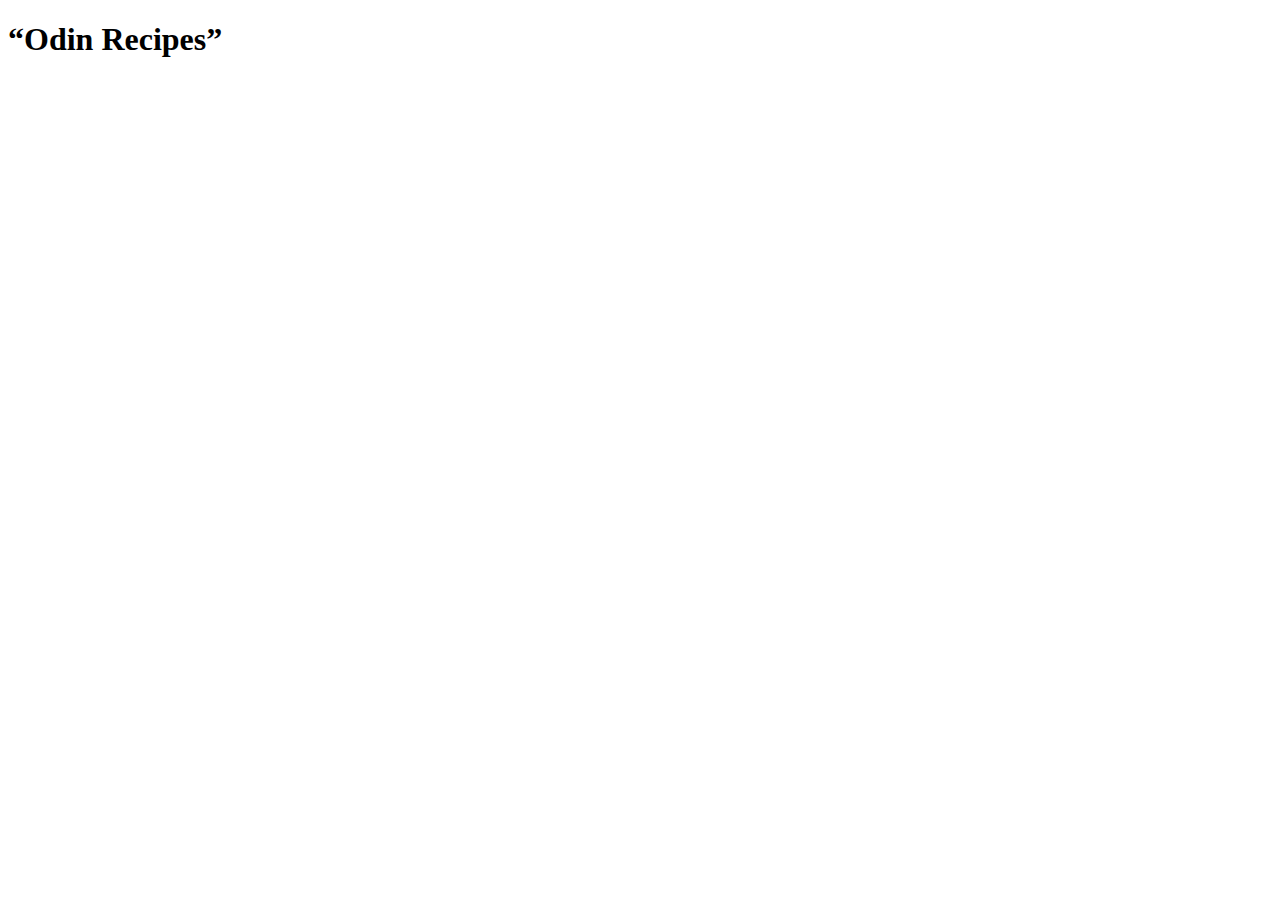
==== index.html @ 01b0604f "Create index.html" ====
<!DOCTYPE html>
<html lang="en">
<head>
    <meta charset="UTF-8">
    <meta http-equiv="X-UA-Compatible" content="IE=edge">
    <meta name="viewport" content="width=device-width, initial-scale=1.0">
    <title>Document</title>
</head>
<body>
  <h1>“Odin Recipes”</h1>
    
</body>
</html>
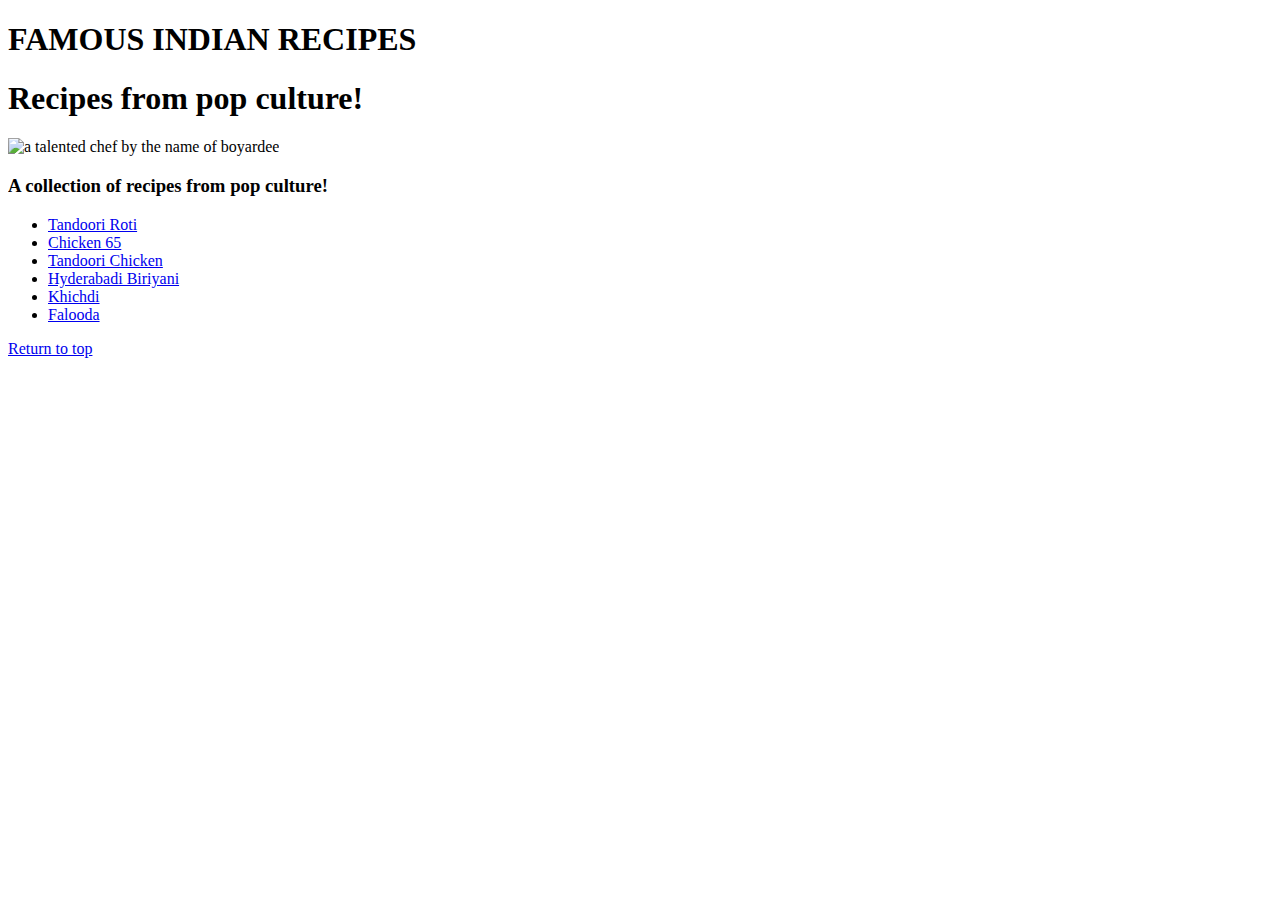
==== commit 57b5c370: "Update" ====
--- a/index.html
+++ b/index.html
@@ -4,10 +4,23 @@
     <meta charset="UTF-8">
     <meta http-equiv="X-UA-Compatible" content="IE=edge">
     <meta name="viewport" content="width=device-width, initial-scale=1.0">
-    <title>Document</title>
+    <title>INDIAN Recipes</title>
 </head>
 <body>
-  <h1>“Odin Recipes”</h1>
-    
+    <h1><b>FAMOUS INDIAN RECIPES</b></h1>
+     <h1 id='header'>Recipes from pop culture!</h1>
+        <img src='images/chef-boyardee.jpg' alt='a talented chef by the name of boyardee' style="width:800px;height:450px;">
+        <h3 id='image label'>A collection of recipes from pop culture!</h3>
+        <div>
+            <ul>
+                <li><a href="https://www.betterbutter.in/recipe/2026/tandoori-roti">Tandoori Roti</a></li>
+                <li><a href='https://www.indianhealthyrecipes.com/chicken-65-recipe-no-egg-restaurant-style-chicken-recipes/'>Chicken 65</a></li>
+                <li><a href="https://www.simplyrecipes.com/recipes/tandoori_chicken/">Tandoori Chicken</a></li>
+                <li><a href="https://foodandroad.com/hyderabadi-biryani/">Hyderabadi Biriyani</a></li>
+                <li><a href="https://www.indianhealthyrecipes.com/dal-khichdi-recipe/">Khichdi</a></li>
+                <li><a href="https://www.vegrecipesofindia.com/falooda-recipe-how-to-make-falooda-recipe/">Falooda</a></li>
+            </ul>
+        </div>
+        <a href="#header">Return to top</a>
 </body>
 </html>
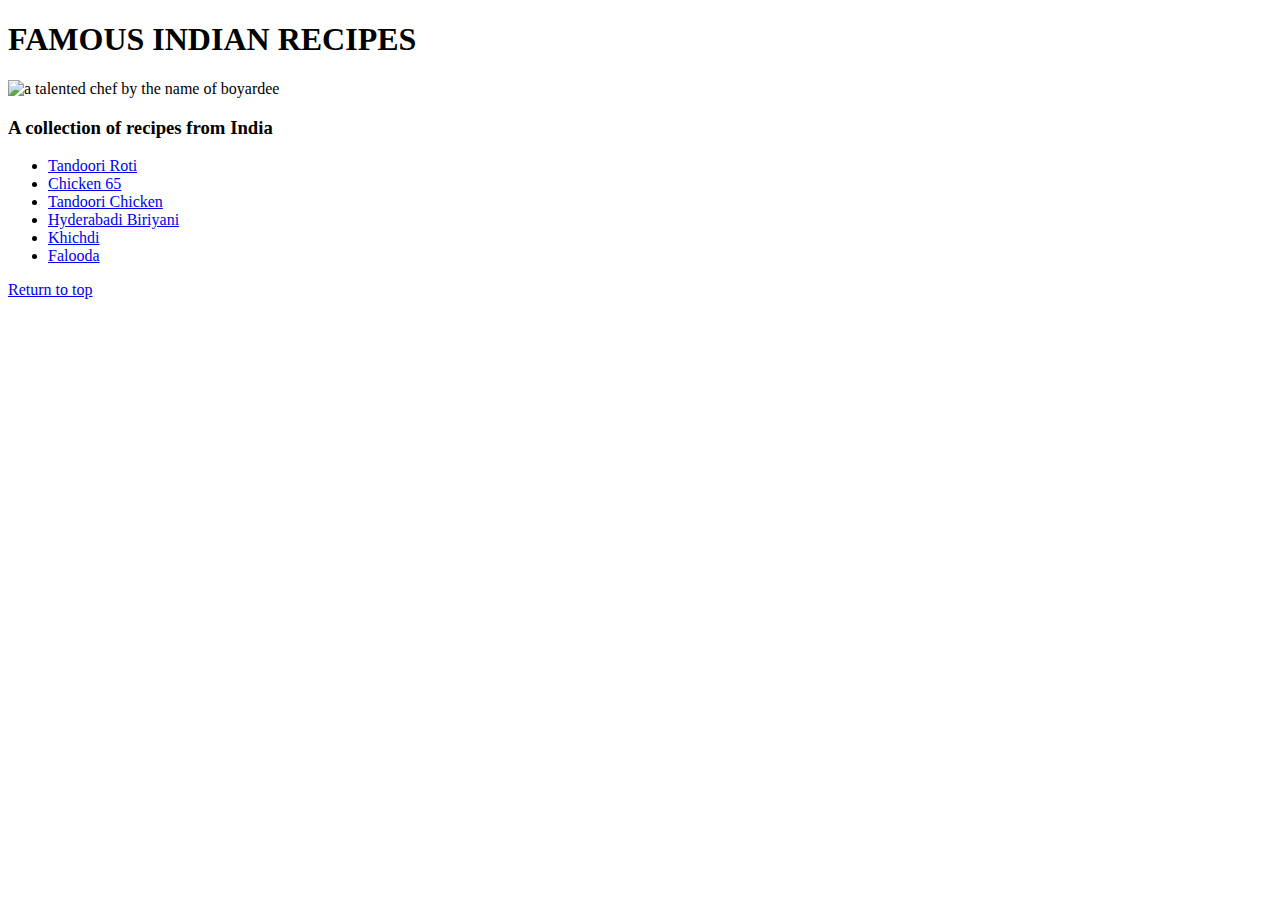
==== commit 4307eb77: "Change" ====
--- a/index.html
+++ b/index.html
@@ -8,9 +8,8 @@
 </head>
 <body>
     <h1><b>FAMOUS INDIAN RECIPES</b></h1>
-     <h1 id='header'>Recipes from pop culture!</h1>
-        <img src='images/chef-boyardee.jpg' alt='a talented chef by the name of boyardee' style="width:800px;height:450px;">
-        <h3 id='image label'>A collection of recipes from pop culture!</h3>
+        <img src='https://cdn.vox-cdn.com/thumbor/8fZR_P4E2OCgm3T99Y-5ABG7Mx4=/0x0:7360x4912/920x613/filters:focal(3092x1868:4268x3044):format(webp)/cdn.vox-cdn.com/uploads/chorus_image/image/67000785/shutterstock_1435374326.0.jpg' alt='a talented chef by the name of boyardee' style="width:800px;height:450px;">
+        <h3 id='image label'>A collection of recipes from India</h3>
         <div>
             <ul>
                 <li><a href="https://www.betterbutter.in/recipe/2026/tandoori-roti">Tandoori Roti</a></li>
